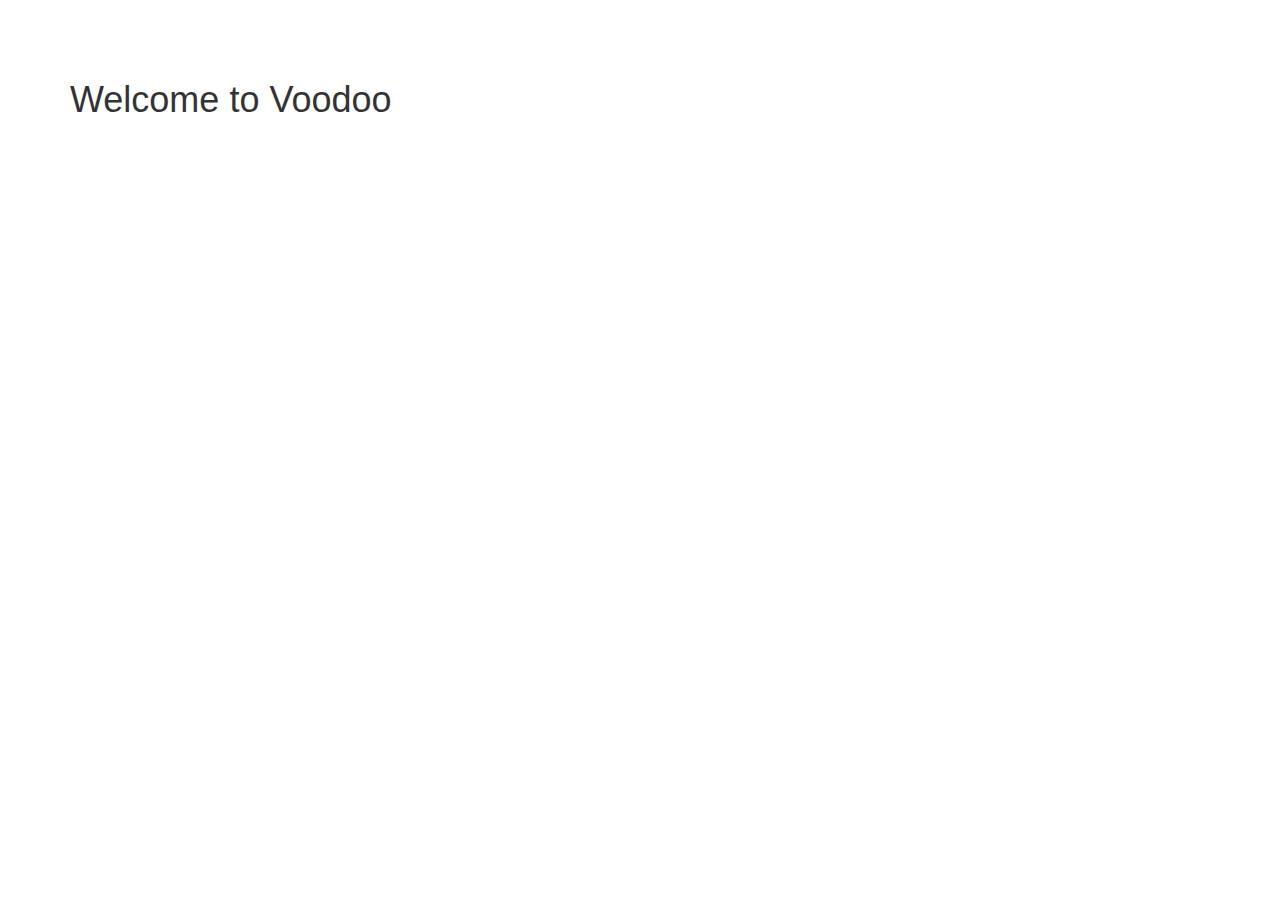
==== voodoo.html @ 69e89a67 "Create voodoo.html" ====
<!DOCTYPE html>
<html>
  <head>
    <title>Voodoo</title>
    <link href="style.css" text="text/css" rel="stylesheet">
    <link href='https://fonts.googleapis.com/css?family=Candal' rel='stylesheet' type='text/css'>
    <link rel="stylesheet" href="https://maxcdn.bootstrapcdn.com/bootstrap/3.3.6/css/bootstrap.min.css"/>
    <script type="text/javascript" src="script.js"></script>
  </head>
  <body>
     <header class="container">
    <div class="row">
      <h1 class="col-sm-12">
        Welcome to Voodoo
      </h1>
       </header>
      
    <section class="container">
  <div class="row">
       <figure class="col-sm-12">
---- style.css ----
body {
  background-image: url("http://orig08.deviantart.net/474c/f/2009/278/2/a/hiro_by_sang_timur.jpg");
  background-size: cover;
  background-position: center center;
  background-repeat: no-repeat;
  background-attachment: fixed;
}

h1 { font-family: 'Metrophobic', Arial, serif; font-weight: 1000; margin: 20px; padding: 20px;}

h3 { font-family: 'Metrophobic', Arial, serif; font-weight: 300; margin: 20px; padding: 20px;}

p { font-family: 'Metrophobic', Arial, serif; font-weight: 300; margin: 40px; padding: 40px;}

a { font-family: 'Metrophobic', Arial, serif; font-weight: 400; margin: 20px; padding: 20px;}

div { margin: 40px;}

form { margin: 40px;}

aside {
  float: right;
}
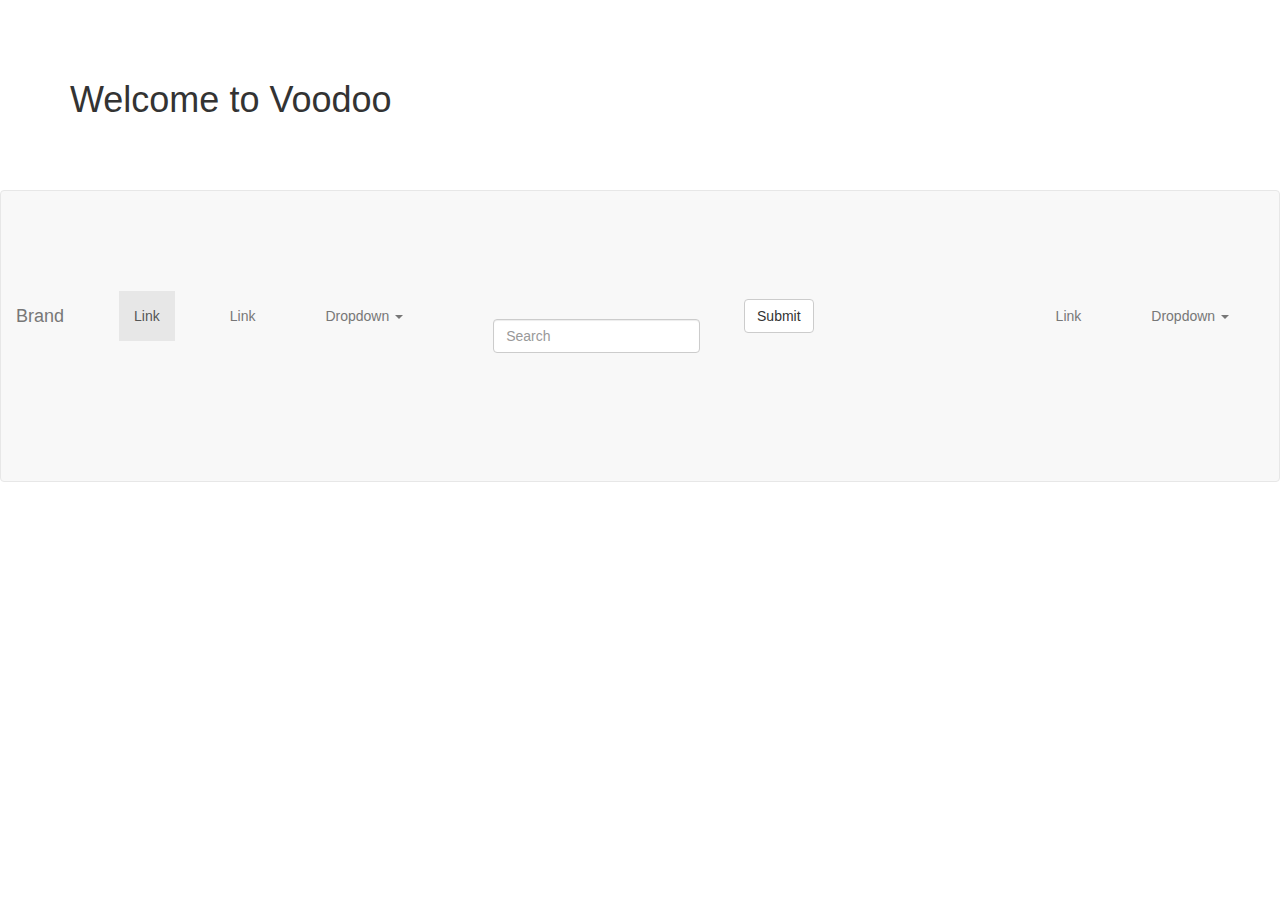
==== commit 109b1bff: "Update voodoo.html" ====
--- a/voodoo.html
+++ b/voodoo.html
@@ -15,7 +15,61 @@
       </h1>
        </header>
       
-    <section class="container">
+    
+       <nav class="navbar navbar-default">
+  <div class="container-fluid">
+    <!-- Brand and toggle get grouped for better mobile display -->
+    <div class="navbar-header">
+      <button type="button" class="navbar-toggle collapsed" data-toggle="collapse" data-target="#bs-example-navbar-collapse-1" aria-expanded="false">
+        <span class="sr-only">Toggle navigation</span>
+        <span class="icon-bar"></span>
+        <span class="icon-bar"></span>
+        <span class="icon-bar"></span>
+      </button>
+      <a class="navbar-brand" href="#">Brand</a>
+    </div>
+
+    <!-- Collect the nav links, forms, and other content for toggling -->
+    <div class="collapse navbar-collapse" id="bs-example-navbar-collapse-1">
+      <ul class="nav navbar-nav">
+        <li class="active"><a href="#">Link <span class="sr-only">(current)</span></a></li>
+        <li><a href="#">Link</a></li>
+        <li class="dropdown">
+          <a href="#" class="dropdown-toggle" data-toggle="dropdown" role="button" aria-haspopup="true" aria-expanded="false">Dropdown <span class="caret"></span></a>
+          <ul class="dropdown-menu">
+            <li><a href="#">Action</a></li>
+            <li><a href="#">Another action</a></li>
+            <li><a href="#">Something else here</a></li>
+            <li role="separator" class="divider"></li>
+            <li><a href="#">Separated link</a></li>
+            <li role="separator" class="divider"></li>
+            <li><a href="#">One more separated link</a></li>
+          </ul>
+        </li>
+      </ul>
+      <form class="navbar-form navbar-left">
+        <div class="form-group">
+          <input type="text" class="form-control" placeholder="Search">
+        </div>
+        <button type="submit" class="btn btn-default">Submit</button>
+      </form>
+      <ul class="nav navbar-nav navbar-right">
+        <li><a href="#">Link</a></li>
+        <li class="dropdown">
+          <a href="#" class="dropdown-toggle" data-toggle="dropdown" role="button" aria-haspopup="true" aria-expanded="false">Dropdown <span class="caret"></span></a>
+          <ul class="dropdown-menu">
+            <li><a href="#">Action</a></li>
+            <li><a href="#">Another action</a></li>
+            <li><a href="#">Something else here</a></li>
+            <li role="separator" class="divider"></li>
+            <li><a href="#">Separated link</a></li>
+          </ul>
+        </li>
+      </ul>
+    </div><!-- /.navbar-collapse -->
+  </div><!-- /.container-fluid -->
+</nav>
+
+<section class="container">
   <div class="row">
        <figure class="col-sm-12">
-       
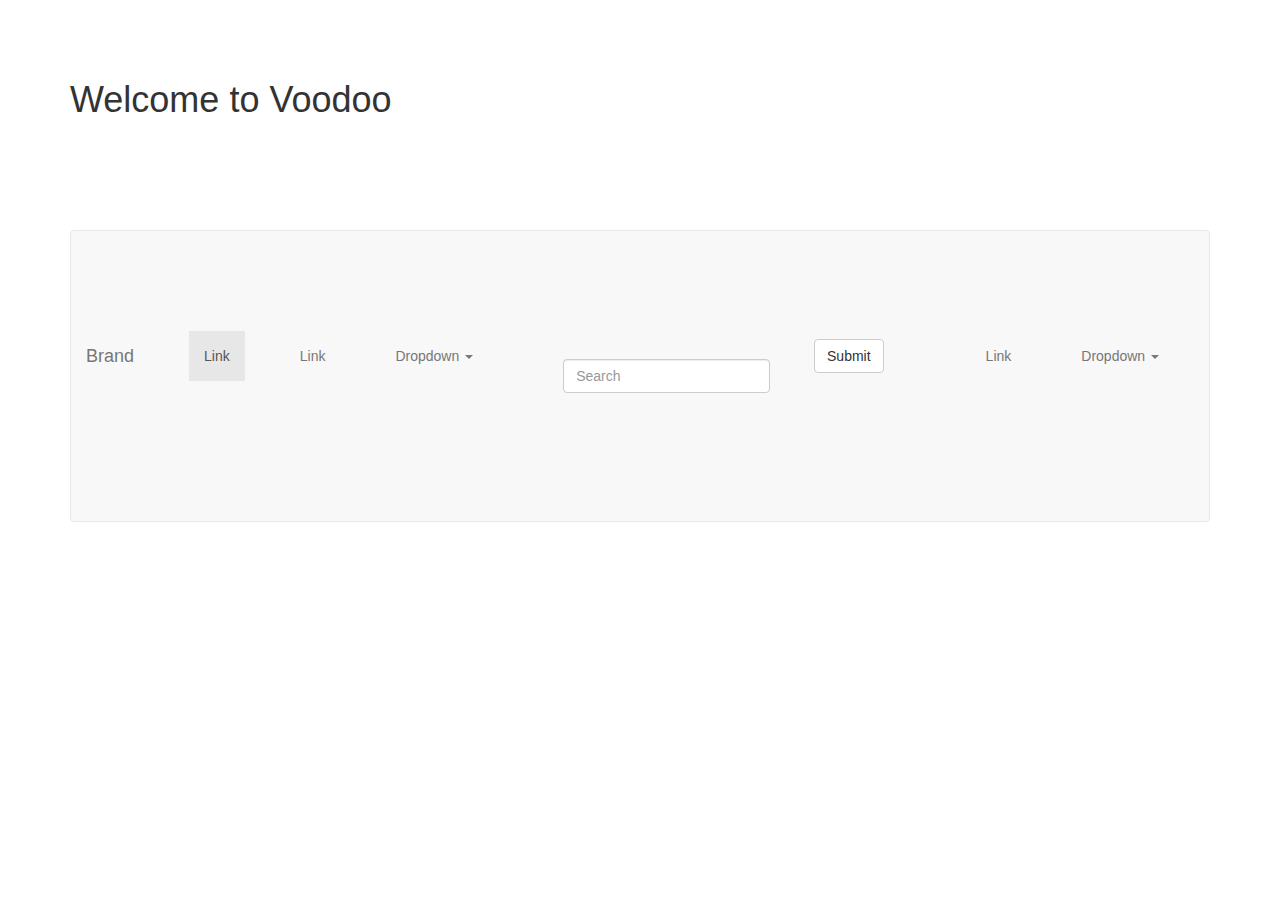
==== commit 83c81ea5: "Update voodoo.html" ====
--- a/voodoo.html
+++ b/voodoo.html
@@ -15,7 +15,10 @@
       </h1>
        </header>
       
-    
+    <section class="container">
+  <div class="row">
+       <figure class="col-sm-12">
+         
        <nav class="navbar navbar-default">
   <div class="container-fluid">
     <!-- Brand and toggle get grouped for better mobile display -->
@@ -69,7 +72,6 @@
     </div><!-- /.navbar-collapse -->
   </div><!-- /.container-fluid -->
 </nav>
+</section>
 
-<section class="container">
-  <div class="row">
-       <figure class="col-sm-12">
+
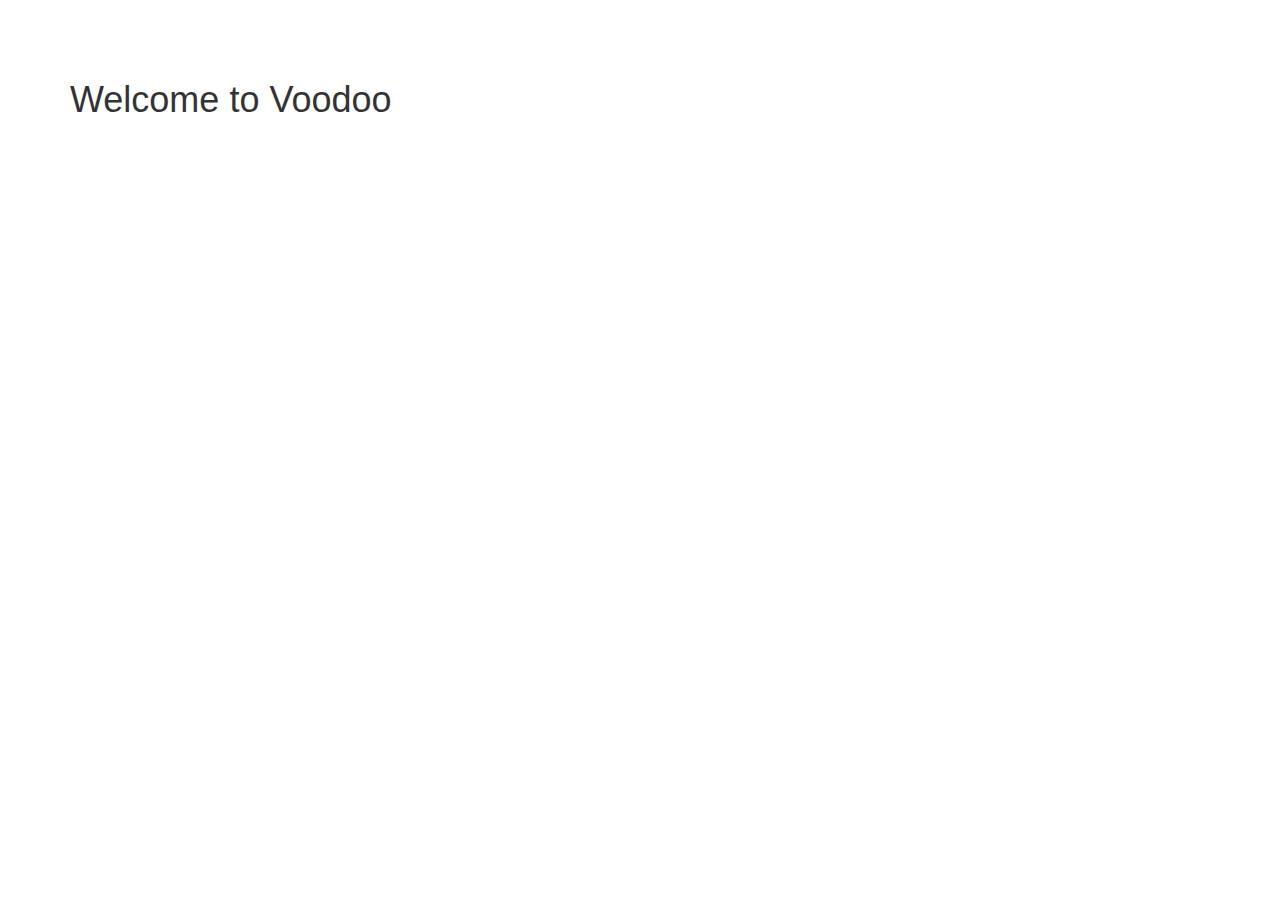
==== commit 608fc88f: "Update voodoo.html" ====
--- a/voodoo.html
+++ b/voodoo.html
@@ -7,7 +7,7 @@
     <link rel="stylesheet" href="https://maxcdn.bootstrapcdn.com/bootstrap/3.3.6/css/bootstrap.min.css"/>
     <script type="text/javascript" src="script.js"></script>
   </head>
-  <body>
+  <body class="voodoo">
      <header class="container">
     <div class="row">
       <h1 class="col-sm-12">
@@ -19,59 +19,11 @@
   <div class="row">
        <figure class="col-sm-12">
          
-       <nav class="navbar navbar-default">
-  <div class="container-fluid">
-    <!-- Brand and toggle get grouped for better mobile display -->
-    <div class="navbar-header">
-      <button type="button" class="navbar-toggle collapsed" data-toggle="collapse" data-target="#bs-example-navbar-collapse-1" aria-expanded="false">
-        <span class="sr-only">Toggle navigation</span>
-        <span class="icon-bar"></span>
-        <span class="icon-bar"></span>
-        <span class="icon-bar"></span>
-      </button>
-      <a class="navbar-brand" href="#">Brand</a>
-    </div>
+      
+      
+      
+       <script src="http://ajax.googleapis.com/ajax/libs/jquery/1.11.1/jquery.min.js"></script>
+    <script src="http://maxcdn.bootstrapcdn.com/bootstrap/3.2.0/js/bootstrap.min.js"></script>
+  </body>
+</html>
 
-    <!-- Collect the nav links, forms, and other content for toggling -->
-    <div class="collapse navbar-collapse" id="bs-example-navbar-collapse-1">
-      <ul class="nav navbar-nav">
-        <li class="active"><a href="#">Link <span class="sr-only">(current)</span></a></li>
-        <li><a href="#">Link</a></li>
-        <li class="dropdown">
-          <a href="#" class="dropdown-toggle" data-toggle="dropdown" role="button" aria-haspopup="true" aria-expanded="false">Dropdown <span class="caret"></span></a>
-          <ul class="dropdown-menu">
-            <li><a href="#">Action</a></li>
-            <li><a href="#">Another action</a></li>
-            <li><a href="#">Something else here</a></li>
-            <li role="separator" class="divider"></li>
-            <li><a href="#">Separated link</a></li>
-            <li role="separator" class="divider"></li>
-            <li><a href="#">One more separated link</a></li>
-          </ul>
-        </li>
-      </ul>
-      <form class="navbar-form navbar-left">
-        <div class="form-group">
-          <input type="text" class="form-control" placeholder="Search">
-        </div>
-        <button type="submit" class="btn btn-default">Submit</button>
-      </form>
-      <ul class="nav navbar-nav navbar-right">
-        <li><a href="#">Link</a></li>
-        <li class="dropdown">
-          <a href="#" class="dropdown-toggle" data-toggle="dropdown" role="button" aria-haspopup="true" aria-expanded="false">Dropdown <span class="caret"></span></a>
-          <ul class="dropdown-menu">
-            <li><a href="#">Action</a></li>
-            <li><a href="#">Another action</a></li>
-            <li><a href="#">Something else here</a></li>
-            <li role="separator" class="divider"></li>
-            <li><a href="#">Separated link</a></li>
-          </ul>
-        </li>
-      </ul>
-    </div><!-- /.navbar-collapse -->
-  </div><!-- /.container-fluid -->
-</nav>
-</section>
-
-
--- a/style.css
+++ b/style.css
@@ -22,4 +22,3 @@
   float: right;
 }
 
-
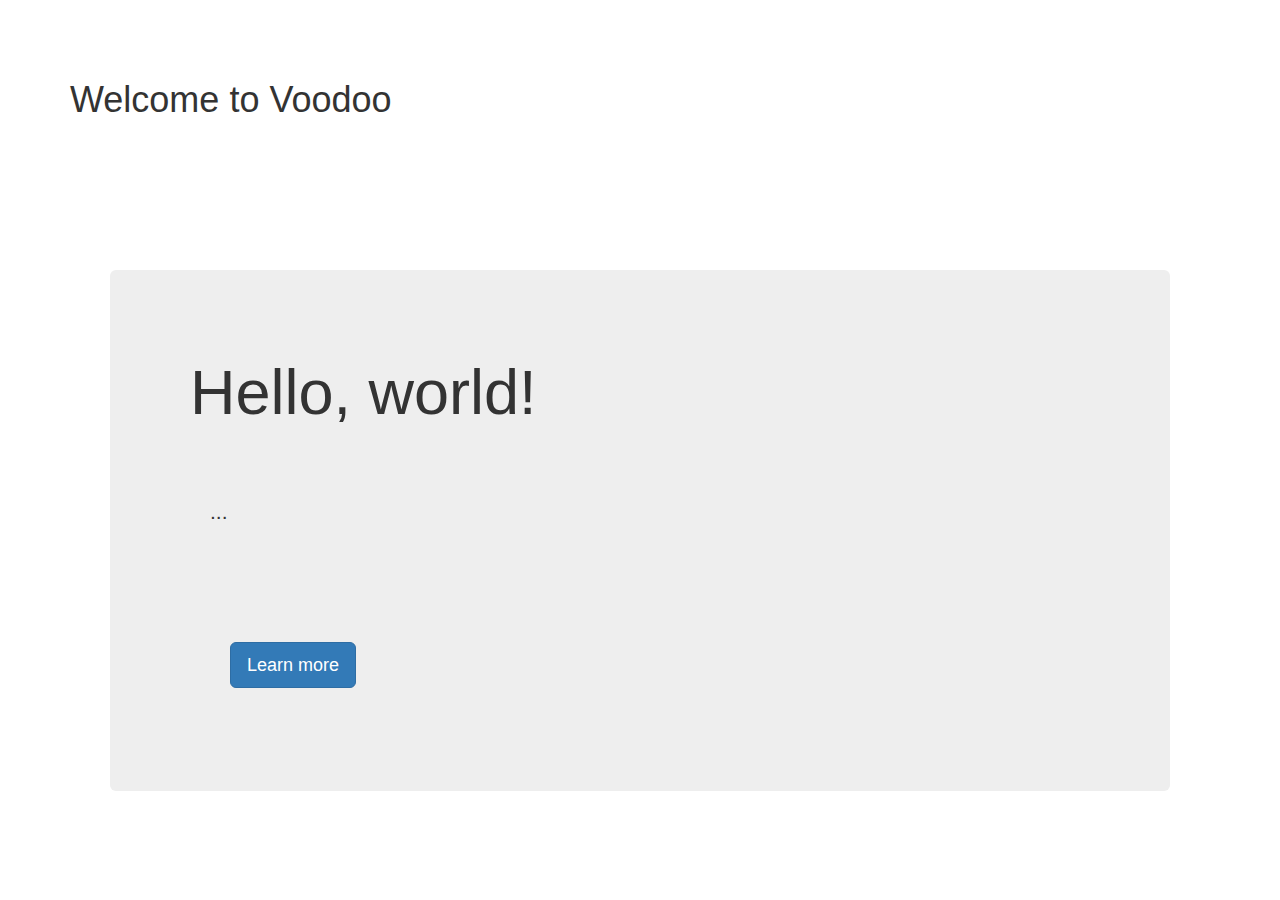
==== commit 78487b4d: "Update voodoo.html" ====
--- a/voodoo.html
+++ b/voodoo.html
@@ -19,7 +19,11 @@
   <div class="row">
        <figure class="col-sm-12">
          
-      
+      <div class="jumbotron">
+  <h1>Hello, world!</h1>
+  <p>...</p>
+  <p><a class="btn btn-primary btn-lg" href="#" role="button">Learn more</a></p>
+</div>
       
       
        <script src="http://ajax.googleapis.com/ajax/libs/jquery/1.11.1/jquery.min.js"></script>
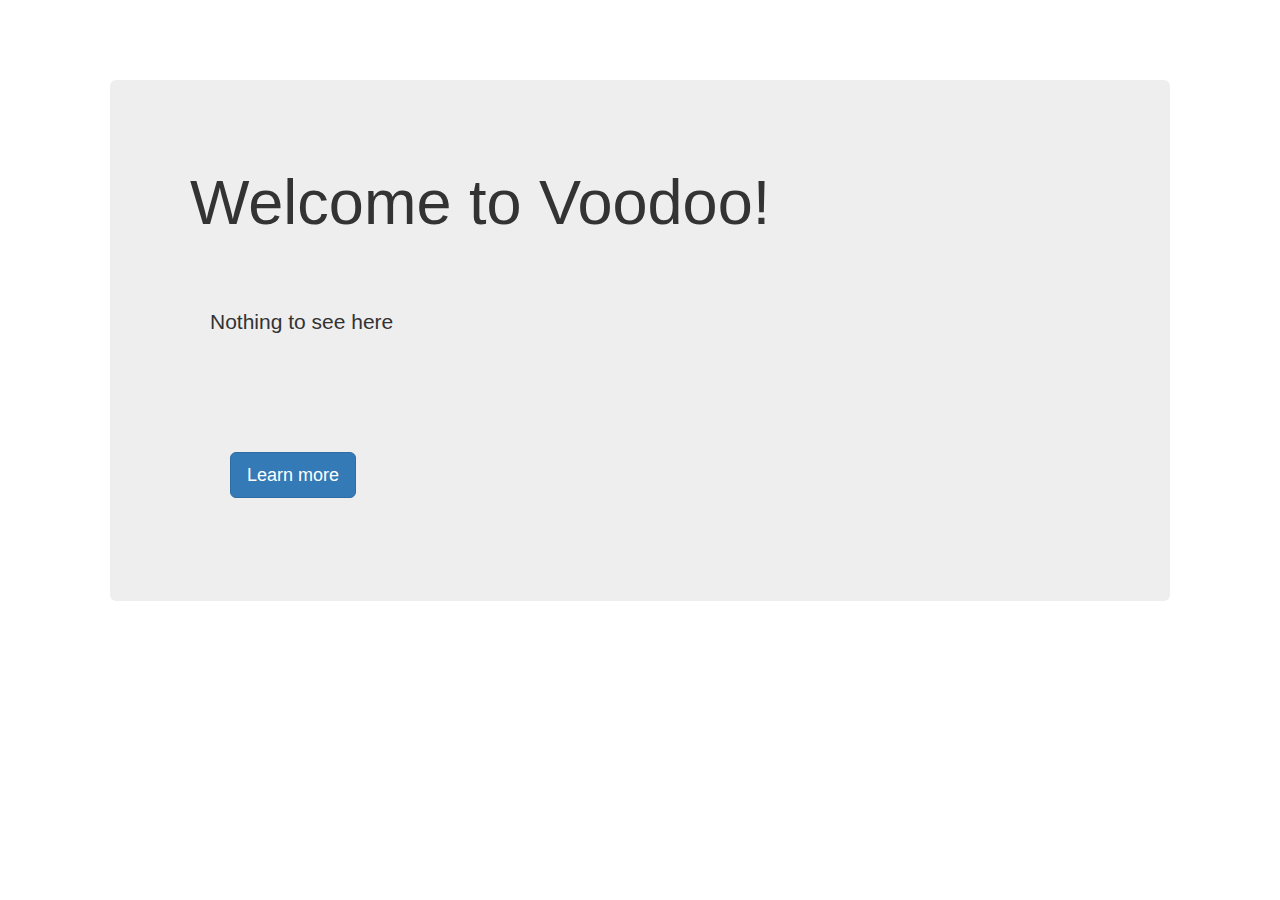
==== commit 6e254585: "Update voodoo.html" ====
--- a/voodoo.html
+++ b/voodoo.html
@@ -7,21 +7,16 @@
     <link rel="stylesheet" href="https://maxcdn.bootstrapcdn.com/bootstrap/3.3.6/css/bootstrap.min.css"/>
     <script type="text/javascript" src="script.js"></script>
   </head>
-  <body class="voodoo">
-     <header class="container">
-    <div class="row">
-      <h1 class="col-sm-12">
-        Welcome to Voodoo
-      </h1>
-       </header>
+  <body>
+     
       
     <section class="container">
   <div class="row">
        <figure class="col-sm-12">
          
       <div class="jumbotron">
-  <h1>Hello, world!</h1>
-  <p>...</p>
+  <h1>Welcome to Voodoo!</h1>
+  <p>Nothing to see here</p>
   <p><a class="btn btn-primary btn-lg" href="#" role="button">Learn more</a></p>
 </div>
       
